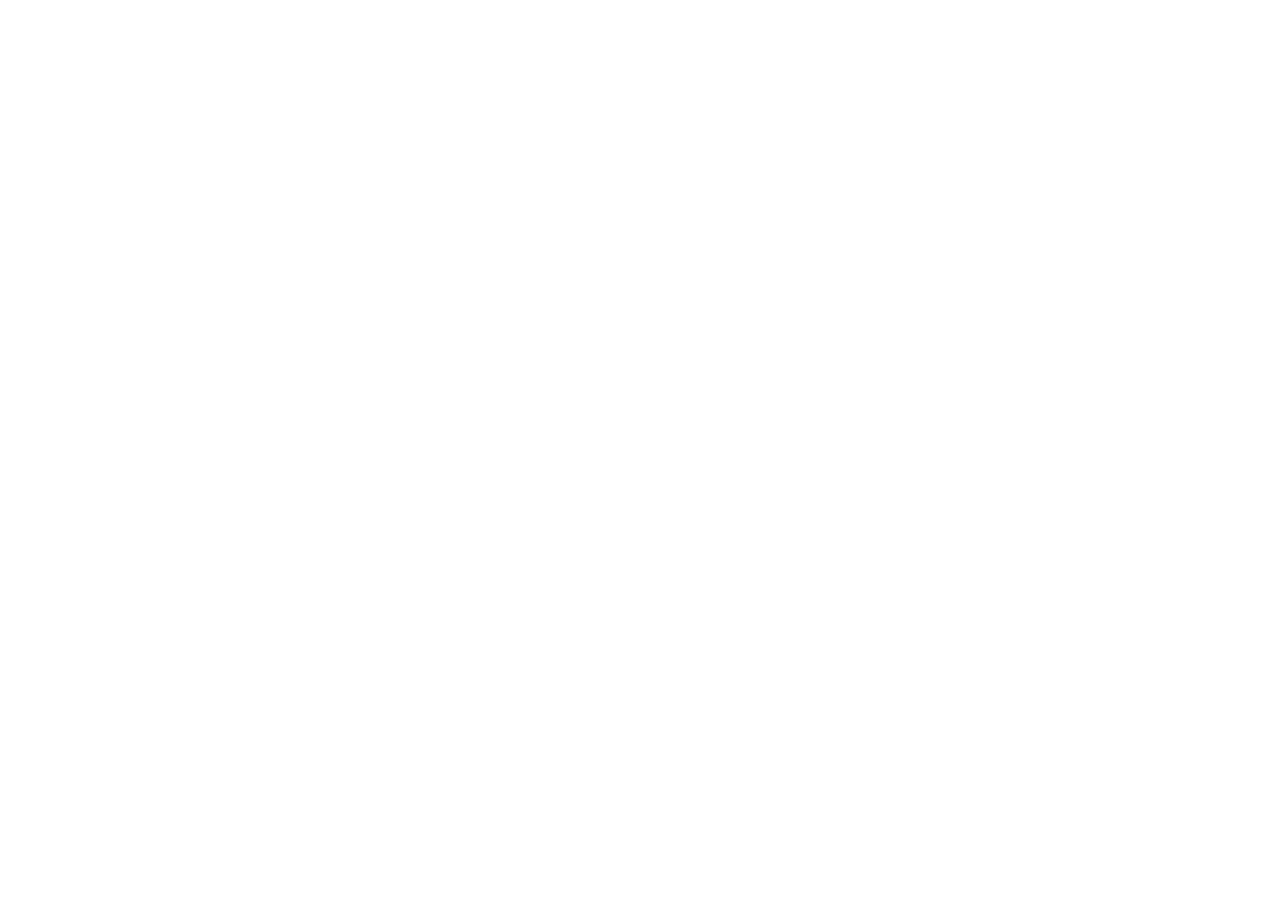
==== Module2/index.html @ 579475d3 "solution to module 2" ====
<!DOCTYPE html>
<html>
<head>
	<title>Assignment Solution Of Module 2</title>
	<meta charset="utf-8">
	<meta name="viewport" content="width=device-width, initial-scale=1">
	<link rel="stylesheet" type="text/css" href="mod2.css">
</head>
<body>

	<div class="content">

		
	</div>

</body>
</html>
---- Module2/mod2.css ----
*{
	box-sizing: border-box;
}
.content{
	width: 100%;
}
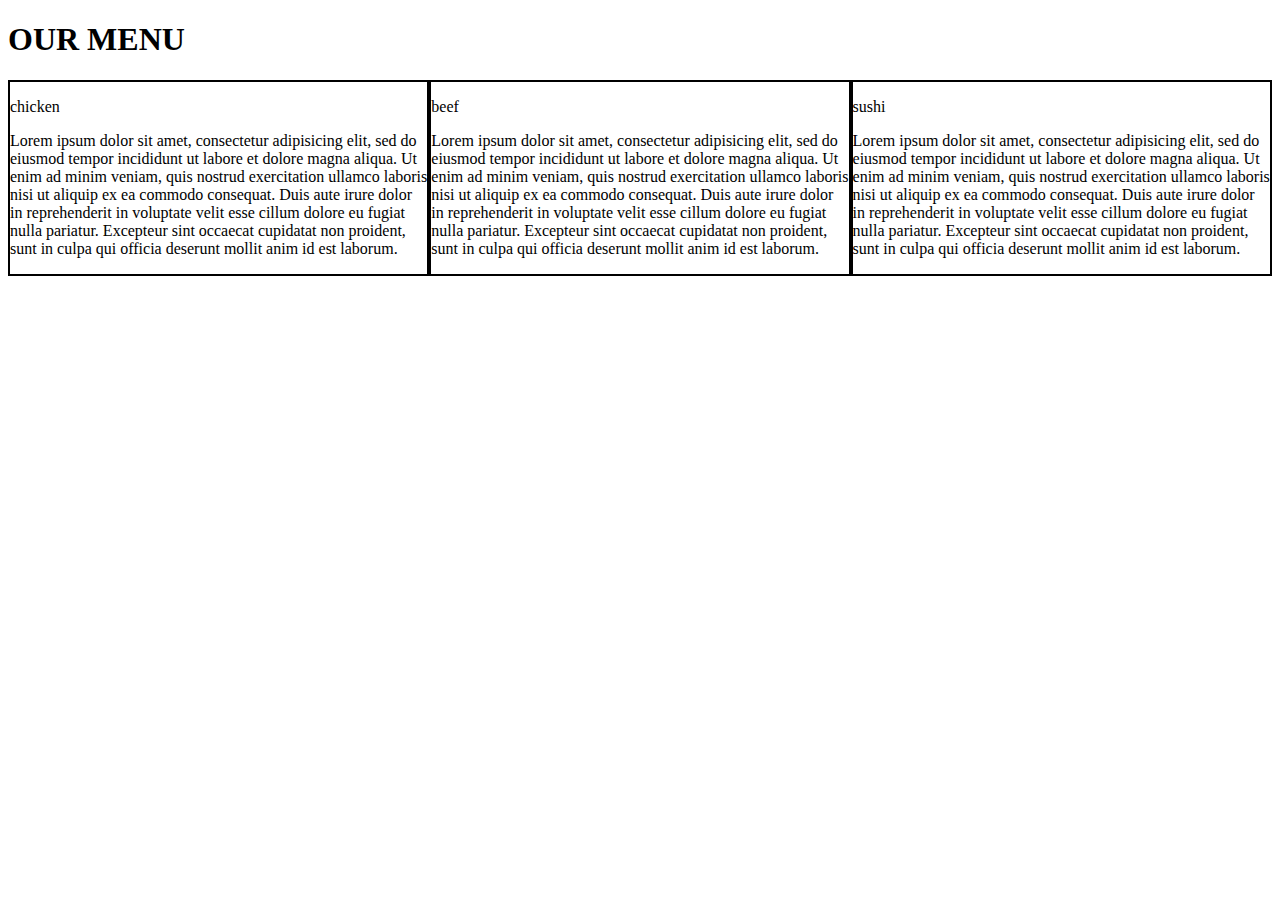
==== commit b19a3b9e: "solution of module 2 assignment" ====
--- a/Module2/index.html
+++ b/Module2/index.html
@@ -8,9 +8,55 @@
 </head>
 <body>
 
+	<h1>OUR MENU</h1>
+
 	<div class="content">
 
-		
+		<div class="box-m box-t box-d">
+			
+			<p class="inside">chicken</p>
+
+			<p>
+				Lorem ipsum dolor sit amet, consectetur adipisicing elit, sed do eiusmod
+				tempor incididunt ut labore et dolore magna aliqua. Ut enim ad minim veniam,
+				quis nostrud exercitation ullamco laboris nisi ut aliquip ex ea commodo
+				consequat. Duis aute irure dolor in reprehenderit in voluptate velit esse
+				cillum dolore eu fugiat nulla pariatur. Excepteur sint occaecat cupidatat non
+				proident, sunt in culpa qui officia deserunt mollit anim id est laborum.
+			</p>
+
+		</div>
+
+		<div class="box-m box-t box-d">
+			
+			<p class="inside">beef</p>
+
+			<p>
+				Lorem ipsum dolor sit amet, consectetur adipisicing elit, sed do eiusmod
+				tempor incididunt ut labore et dolore magna aliqua. Ut enim ad minim veniam,
+				quis nostrud exercitation ullamco laboris nisi ut aliquip ex ea commodo
+				consequat. Duis aute irure dolor in reprehenderit in voluptate velit esse
+				cillum dolore eu fugiat nulla pariatur. Excepteur sint occaecat cupidatat non
+				proident, sunt in culpa qui officia deserunt mollit anim id est laborum.
+			</p>
+
+		</div>
+
+		<div class="box-m box-t box-d">
+			
+			<p class="inside">sushi</p>
+
+			<p>
+				Lorem ipsum dolor sit amet, consectetur adipisicing elit, sed do eiusmod
+				tempor incididunt ut labore et dolore magna aliqua. Ut enim ad minim veniam,
+				quis nostrud exercitation ullamco laboris nisi ut aliquip ex ea commodo
+				consequat. Duis aute irure dolor in reprehenderit in voluptate velit esse
+				cillum dolore eu fugiat nulla pariatur. Excepteur sint occaecat cupidatat non
+				proident, sunt in culpa qui officia deserunt mollit anim id est laborum.
+			</p>
+
+		</div>
+
 	</div>
 
 </body>
--- a/Module2/mod2.css
+++ b/Module2/mod2.css
@@ -3,4 +3,14 @@
 }
 .content{
 	width: 100%;
-}+}
+@media (min-width: 992px){
+	.box-m{
+		float: left;
+		border: 2px solid black;
+	}
+
+	.box-m{
+		width:33.33%;
+	}
+}
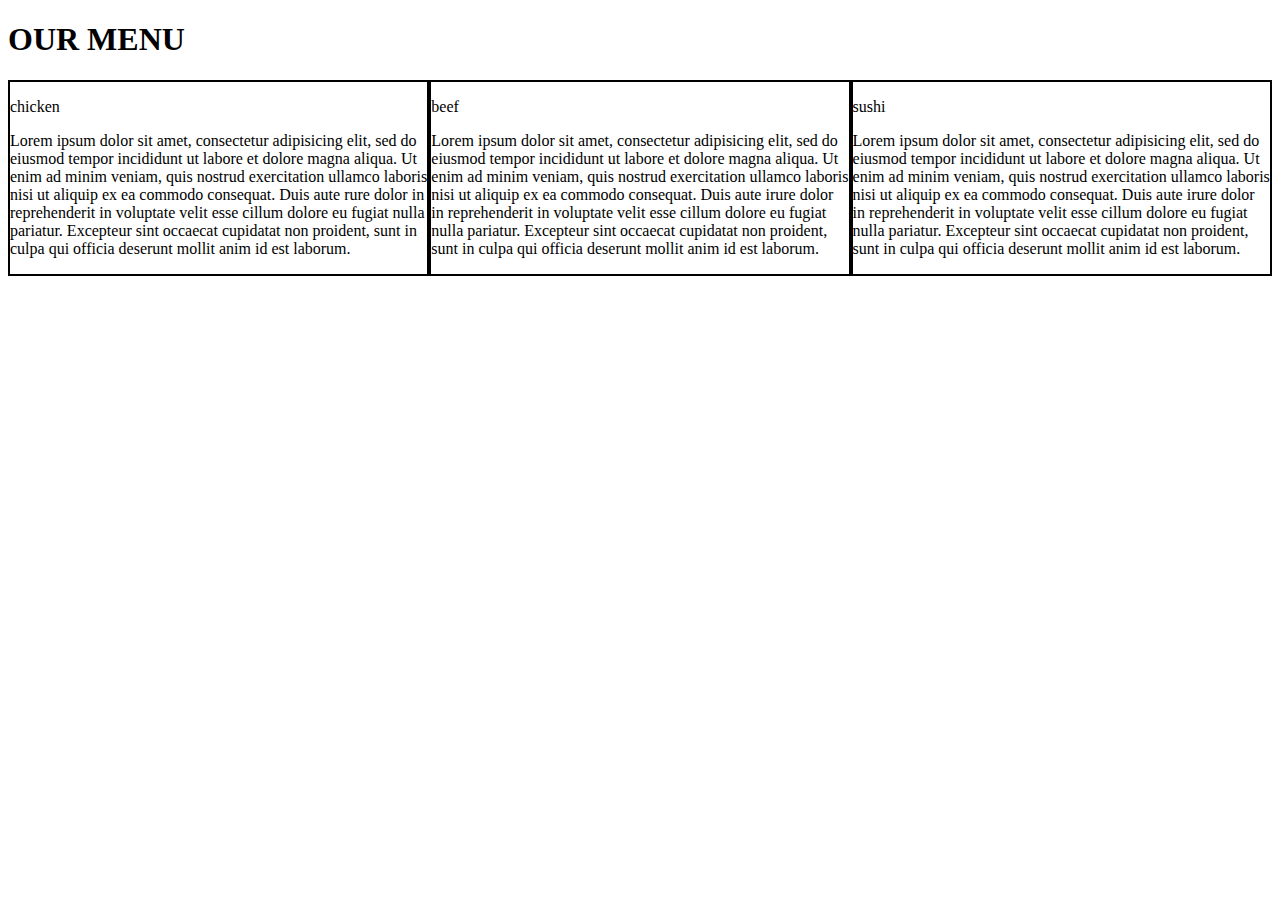
==== commit 042974d5: "solution for assignment 2" ====
--- a/Module2/index.html
+++ b/Module2/index.html
@@ -20,7 +20,7 @@
 				Lorem ipsum dolor sit amet, consectetur adipisicing elit, sed do eiusmod
 				tempor incididunt ut labore et dolore magna aliqua. Ut enim ad minim veniam,
 				quis nostrud exercitation ullamco laboris nisi ut aliquip ex ea commodo
-				consequat. Duis aute irure dolor in reprehenderit in voluptate velit esse
+				consequat. Duis aute rure dolor in reprehenderit in voluptate velit esse
 				cillum dolore eu fugiat nulla pariatur. Excepteur sint occaecat cupidatat non
 				proident, sunt in culpa qui officia deserunt mollit anim id est laborum.
 			</p>
--- a/Module2/mod2.css
+++ b/Module2/mod2.css
@@ -5,12 +5,23 @@
 	width: 100%;
 }
 @media (min-width: 992px){
-	.box-m{
+	.box-d{
 		float: left;
 		border: 2px solid black;
 	}
 
-	.box-m{
+	.box-d{
 		width:33.33%;
 	}
 }
+
+@media (min-width: 768px) and (max-width: 991px){
+	.box-t{
+		float: left;
+		border: 2px solid black;
+	}
+
+	.box-t{
+		width: 10;
+	}
+}
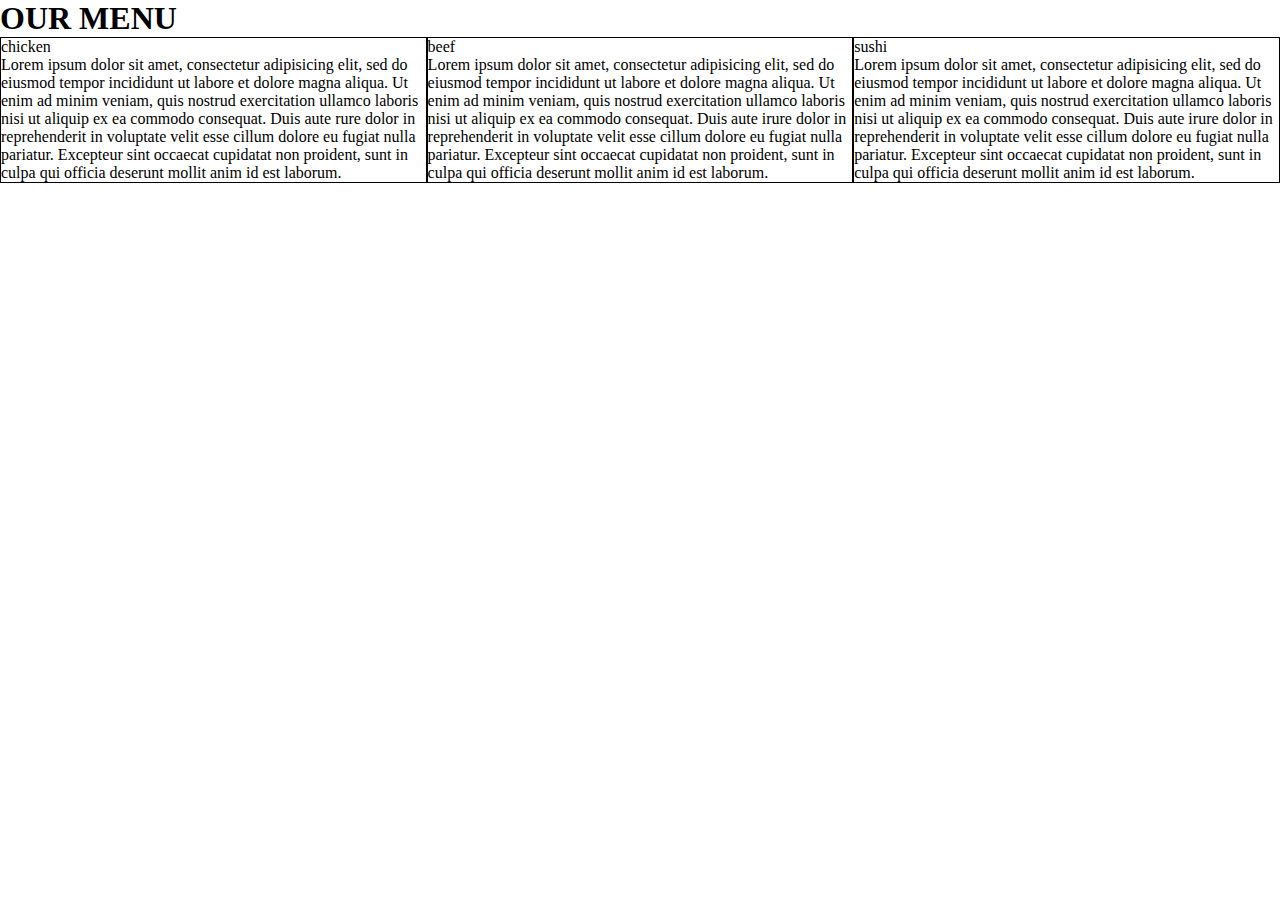
==== commit b5b9fbad: "assgn.2" ====
--- a/Module2/index.html
+++ b/Module2/index.html
@@ -42,7 +42,7 @@
 
 		</div>
 
-		<div class="box-m box-t box-d">
+		<div class="box-m box-t box-d" id="special_box">
 			
 			<p class="inside">sushi</p>
 
--- a/Module2/mod2.css
+++ b/Module2/mod2.css
@@ -1,13 +1,18 @@
 *{
 	box-sizing: border-box;
+	margin: 0;
+	padding: 0;
 }
-.content{
+div.content{
 	width: 100%;
+	margin-right: 10px;
 }
+
+
 @media (min-width: 992px){
 	.box-d{
 		float: left;
-		border: 2px solid black;
+		border: 1px solid black;
 	}
 
 	.box-d{
@@ -18,10 +23,27 @@
 @media (min-width: 768px) and (max-width: 991px){
 	.box-t{
 		float: left;
-		border: 2px solid black;
+		border: 1px solid black;
 	}
 
 	.box-t{
-		width: 10;
+		width: 50%;
+	}
+
+	#special_box{
+		width: 100%;
+		margin: 10px 10px 10px 10px;
 	}
 }
+
+@media (max-width: 767px){
+	.box-m{
+		float: left;
+		border: 1px solid black;
+	}
+
+	.box-m{
+		width: 100%;
+	}
+}
+
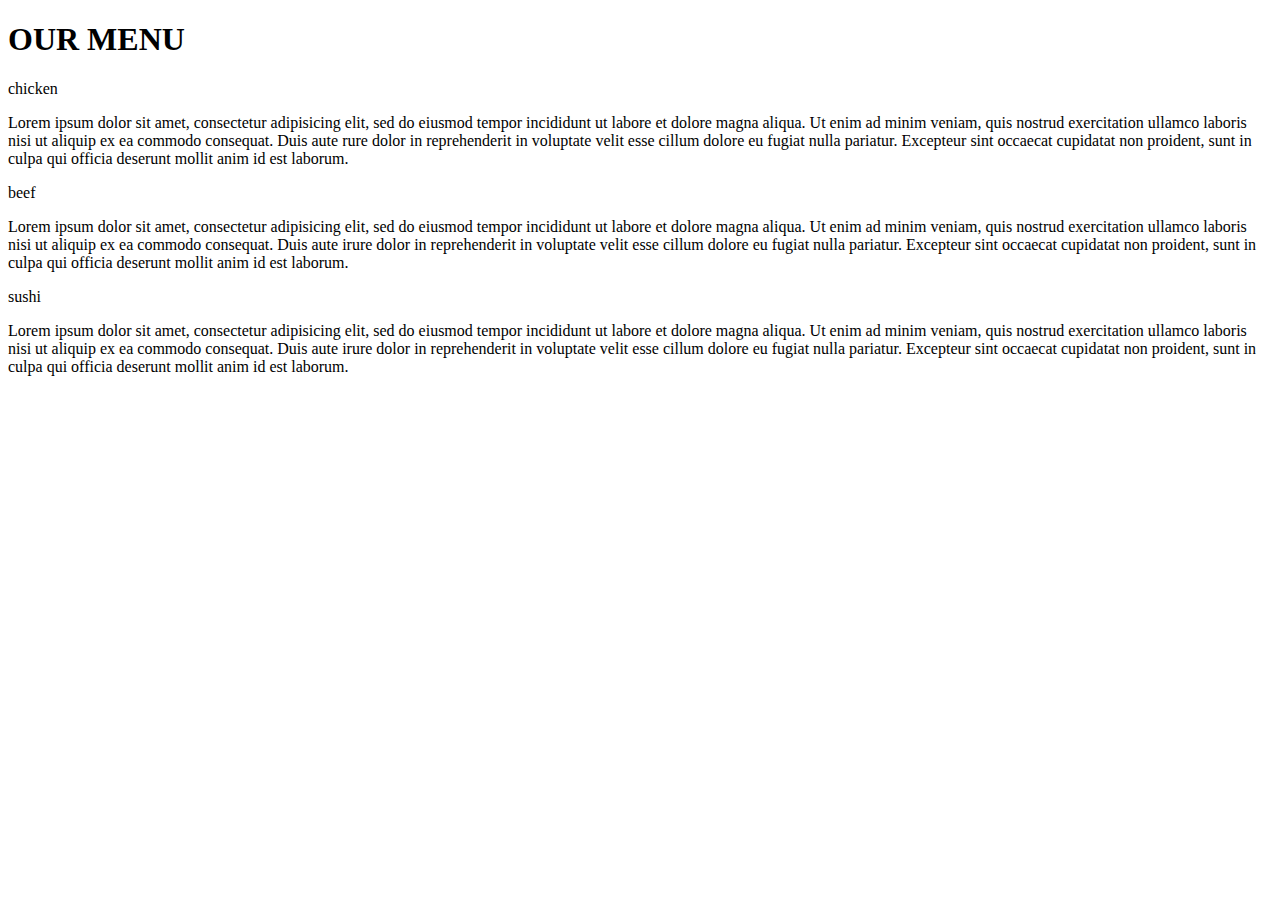
==== commit b68d280a: "Solution to Module 2" ====
--- a/Module2/index.html
+++ b/Module2/index.html
@@ -2,9 +2,15 @@
 <html>
 <head>
 	<title>Assignment Solution Of Module 2</title>
+
 	<meta charset="utf-8">
+
 	<meta name="viewport" content="width=device-width, initial-scale=1">
+
 	<link rel="stylesheet" type="text/css" href="mod2.css">
+	
+	<link href="https://fonts.googleapis.com/css2?family=Indie+Flower&family=Nunito&display=swap" rel="stylesheet">
+
 </head>
 <body>
 
@@ -12,11 +18,12 @@
 
 	<div class="content">
 
-		<div class="box-m box-t box-d">
-			
+		<div class="container box-m box-t box-d">
+
+		<section>
 			<p class="inside">chicken</p>
 
-			<p>
+			<p class="para">
 				Lorem ipsum dolor sit amet, consectetur adipisicing elit, sed do eiusmod
 				tempor incididunt ut labore et dolore magna aliqua. Ut enim ad minim veniam,
 				quis nostrud exercitation ullamco laboris nisi ut aliquip ex ea commodo
@@ -25,13 +32,17 @@
 				proident, sunt in culpa qui officia deserunt mollit anim id est laborum.
 			</p>
 
+		</section>
+
 		</div>
 
-		<div class="box-m box-t box-d">
+		<div class="container box-m box-t box-d">
+
+		<section>	
 			
 			<p class="inside">beef</p>
 
-			<p>
+			<p class="para">
 				Lorem ipsum dolor sit amet, consectetur adipisicing elit, sed do eiusmod
 				tempor incididunt ut labore et dolore magna aliqua. Ut enim ad minim veniam,
 				quis nostrud exercitation ullamco laboris nisi ut aliquip ex ea commodo
@@ -40,13 +51,17 @@
 				proident, sunt in culpa qui officia deserunt mollit anim id est laborum.
 			</p>
 
+		</section>
+
 		</div>
 
-		<div class="box-m box-t box-d" id="special_box">
+		<div class=" container box-m box-t box-d" id="special_box">
+
+		<section>	
 			
 			<p class="inside">sushi</p>
 
-			<p>
+			<p class="para" id="shushi">
 				Lorem ipsum dolor sit amet, consectetur adipisicing elit, sed do eiusmod
 				tempor incididunt ut labore et dolore magna aliqua. Ut enim ad minim veniam,
 				quis nostrud exercitation ullamco laboris nisi ut aliquip ex ea commodo
@@ -55,6 +70,8 @@
 				proident, sunt in culpa qui officia deserunt mollit anim id est laborum.
 			</p>
 
+		</section>
+
 		</div>
 
 	</div>
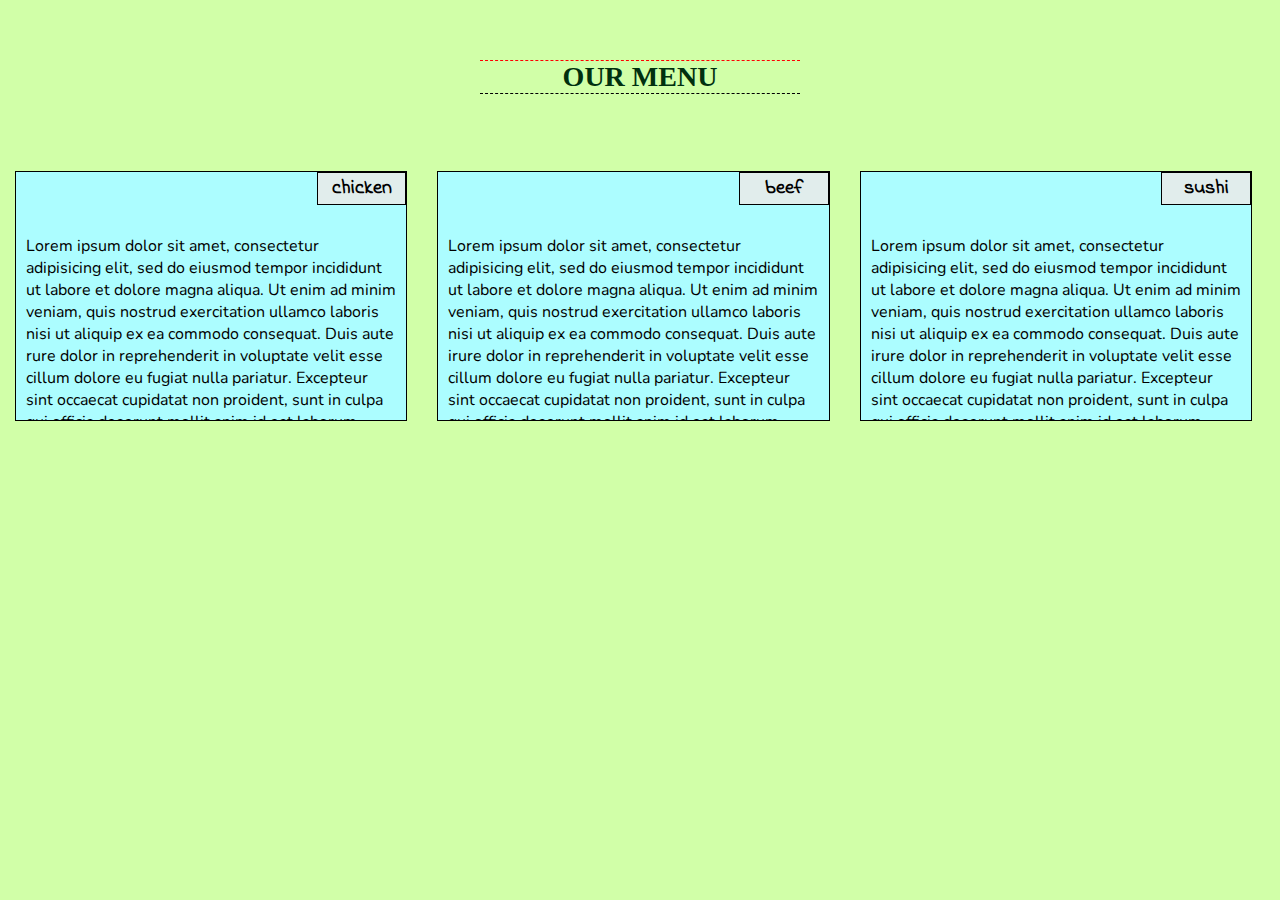
==== commit 022c4a34: "Solution to Modyule 2" ====
--- a/Module2/index.html
+++ b/Module2/index.html
@@ -7,7 +7,7 @@
 
 	<meta name="viewport" content="width=device-width, initial-scale=1">
 
-	<link rel="stylesheet" type="text/css" href="mod2.css">
+	<link rel="stylesheet" type="text/css" href="css/mod2.css">
 	
 	<link href="https://fonts.googleapis.com/css2?family=Indie+Flower&family=Nunito&display=swap" rel="stylesheet">
 
--- a/Module2/css/mod2.css
+++ b/Module2/css/mod2.css
@@ -0,0 +1,138 @@
+/*Basic styling starts*/
+*{
+	box-sizing: border-box;
+	margin:0;
+	padding: 0;
+}
+
+body{
+	background-color: #d1ffa8;
+}
+
+h1{
+	text-align: center;
+	margin-bottom: 40px;
+	margin-top: 20px;
+	border-top: .5px dashed red;
+	border-bottom:  .5px dashed black;
+	width: 25%;
+	font-size: 175%;
+	margin-left:auto;
+	margin-right: auto;
+	color: #00300f;
+}
+
+.content{
+	width:100%;
+	margin: auto;
+}
+
+.container{
+	margin-left: auto;
+	margin-right: auto;
+	margin-top: 2px;
+	padding: 15px;
+	position: relative;
+	overflow: auto;
+	width:100%;
+}
+
+section{
+	border: 1px solid black;
+	width: 100%;
+	height: 250px;
+	overflow: auto;
+	position: relative;
+	background-color: #acfdff;
+}
+
+.inside{
+		width: 23%;
+        float:right;
+        border: 1px solid black;
+        text-align: center;
+        font-size: 125%;
+        margin-bottom: 20px;
+        padding: 1px;
+        font-family: 'Indie Flower', cursive;
+        font-weight: 800;
+        background-color: #e1edec;
+}
+
+.para{
+	padding: 10px;
+	clear: right;
+	font-family: 'Nunito', sans-serif;
+	font-size: 100%;
+	margin: 0;
+}
+/*basic styling ends*/
+
+
+ /*DESKTOP VIEW*/             
+
+@media (min-width: 992px){
+	.box-d{
+		float: left;
+	}
+
+	.box-d{
+       width: 33%;
+	}
+
+	h1{
+		margin-top: 60px;
+		margin-bottom: 60px;
+	}
+}
+
+/*TABLET VIEW*/
+
+@media (min-width: 768px) and (max-width: 991px){
+	.box-t{
+		float: left;
+	}
+
+	.box-t{
+		width: 50%;
+	}
+
+	#special_box{
+		width: 100%;
+	}
+
+	#shushi{
+		font-size: 110%;
+	}
+
+	h1{
+		width: 40%;
+		margin-top: 30px;
+		margin-bottom: 40px;
+	}
+
+    .para{
+    	font-size: .9em;
+    }
+}
+
+/*MOBILE VIEW*/
+
+@media (max-width: 767px){
+	.box-m{
+		float: left;
+	}
+
+	.box-m{
+		width: 100%;
+	}
+
+	h1{
+		width:50%;
+	}
+
+    .para{
+    	font-size: .95em;
+    }
+}
+
